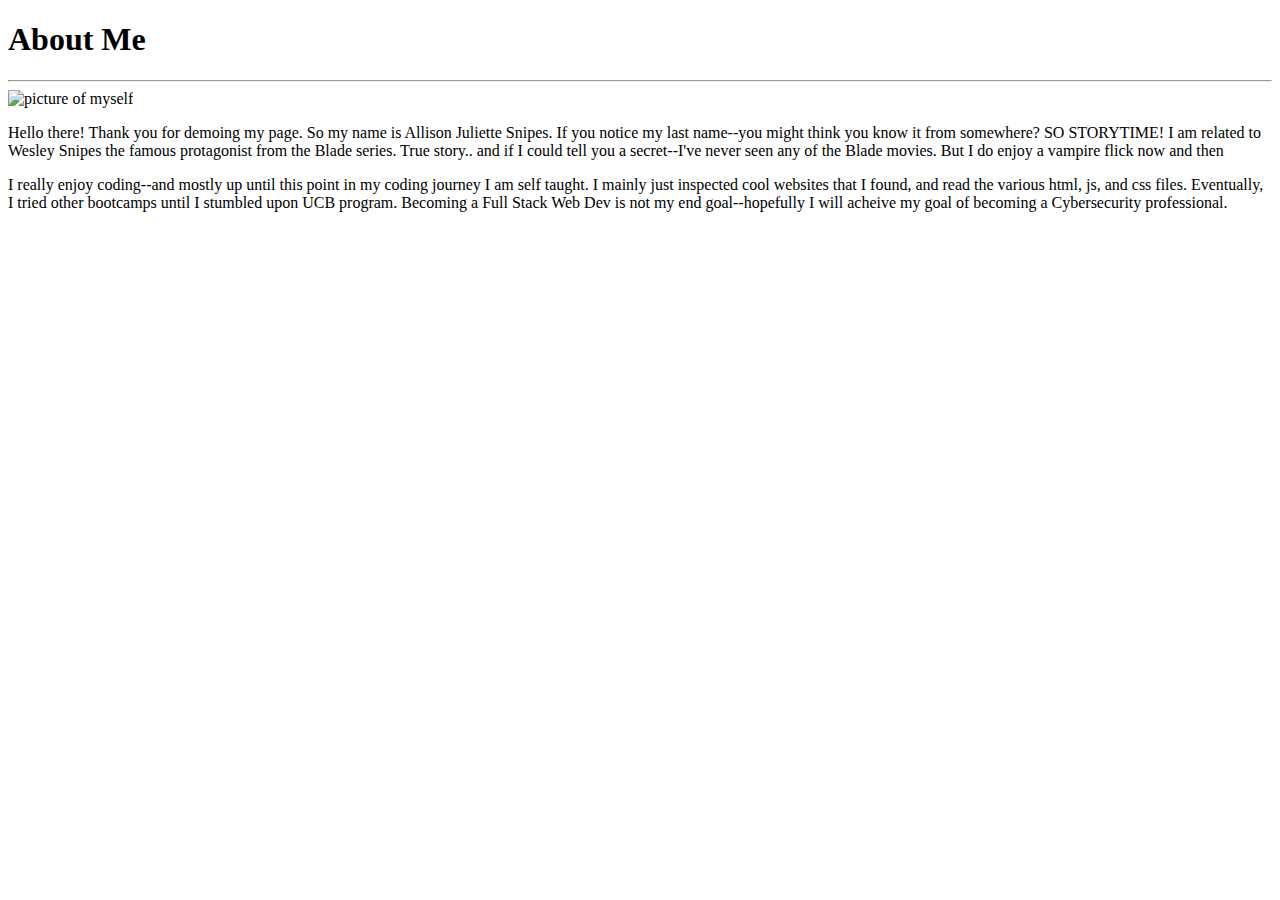
==== index.html @ fb8c4ba8 "trying to change image size" ====
<!DOCTYPE html>

<html>
  <head>
    <html lang="en">
    <meta http-equiv="X-UA-Compatible" content="IE=edge">
    <meta charset="utf-8">
    <meta name="viewport" content="width=device-width, initial-scale=1.0">
    <title>About Allison</title>
    <link href="./assets/style.css" rel="stylesheet" type="text.css" media="screen">
    <link href="../assets/images/">
  </head>

  <body>
    <main role="main">
      <h1>About Me</h1>
      <hr>
      <img id="img1" src="./assets/images/me.jpg" alt="picture of myself">
      <p>
          Hello there! Thank you for demoing my page. So my name is Allison Juliette Snipes. If you notice my last name--you might think you know it from somewhere? SO STORYTIME! I am related to Wesley Snipes the famous protagonist from the Blade series. True story.. and if I could tell you a secret--I've never seen any of the Blade movies. But I do enjoy a vampire flick now and then
        </p>
        
        <p>
          I really enjoy coding--and mostly up until this point in my coding journey I am self taught. I mainly just inspected cool websites that I found, and read the various html, js, and css files. Eventually, I tried other bootcamps until I stumbled upon UCB program. Becoming a Full Stack Web Dev is not my end goal--hopefully I will acheive my goal of becoming a Cybersecurity professional.
        </p>
    </main>

    <section role="about me">

    </section>

  </body>

  <footer>

  </footer>
</html>
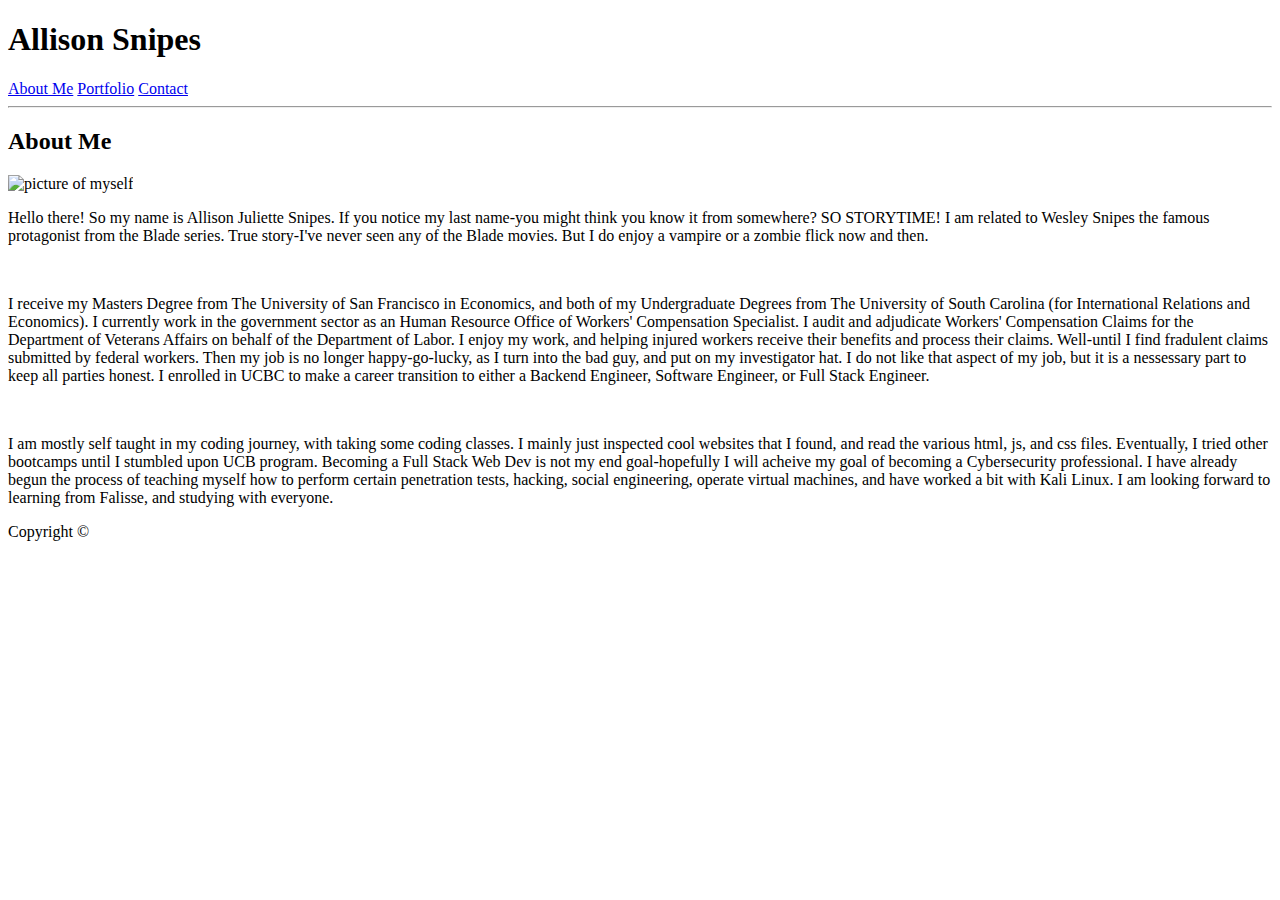
==== commit be643a84: "found the box" ====
--- a/index.html
+++ b/index.html
@@ -1,5 +1,4 @@
 <!DOCTYPE html>
-
 <html>
   <head>
     <html lang="en">
@@ -7,31 +6,43 @@
     <meta charset="utf-8">
     <meta name="viewport" content="width=device-width, initial-scale=1.0">
     <title>About Allison</title>
-    <link href="./assets/style.css" rel="stylesheet" type="text.css" media="screen">
-    <link href="../assets/images/">
+    <link href="assets/css/style.css" rel="stylesheet" type="text.css">
   </head>
 
+  <header role="banner">
+      <div class="nav">
+        <h1>Allison Snipes</h1>
+        <a class="#active" href="../1hw/index.html">About Me</a>
+        <a href="../1hw/portfolio.html">Portfolio</a>
+        <a href="../1hw/contact.html">Contact</a>
+      </div>
+      <hr>
+  </header>
+
   <body>
-    <main role="main">
-      <h1>About Me</h1>
-      <hr>
-      <img id="img1" src="./assets/images/me.jpg" alt="picture of myself">
-      <p>
-          Hello there! Thank you for demoing my page. So my name is Allison Juliette Snipes. If you notice my last name--you might think you know it from somewhere? SO STORYTIME! I am related to Wesley Snipes the famous protagonist from the Blade series. True story.. and if I could tell you a secret--I've never seen any of the Blade movies. But I do enjoy a vampire flick now and then
-        </p>
-        
-        <p>
-          I really enjoy coding--and mostly up until this point in my coding journey I am self taught. I mainly just inspected cool websites that I found, and read the various html, js, and css files. Eventually, I tried other bootcamps until I stumbled upon UCB program. Becoming a Full Stack Web Dev is not my end goal--hopefully I will acheive my goal of becoming a Cybersecurity professional.
-        </p>
+
+    <main role="main" id="mainbackground">
     </main>
 
-    <section role="about me">
-
-    </section>
+    <section role="section" class="boxsections">
+        <h2 class="aboutme"> About Me</h2>
+      <img class="img1" src="assets/images/me.jpg" alt="picture of myself">
+      <p>
+          Hello there! So my name is Allison Juliette Snipes. If you notice my last name-you might think you know it from somewhere? SO STORYTIME! I am related to Wesley Snipes the famous protagonist from the Blade series. True story-I've never seen any of the Blade movies. But I do enjoy a vampire or a zombie flick now and then. 
+        </p>
+        <br>
+        <p>
+          I receive my Masters Degree from The University of San Francisco in Economics, and both of my Undergraduate Degrees from The University of South Carolina (for International Relations and Economics). I currently work in the government sector as an Human Resource Office of Workers' Compensation Specialist. I audit and adjudicate Workers' Compensation Claims for the Department of Veterans Affairs on behalf of the Department of Labor. I enjoy my work, and helping injured workers receive their benefits and process their claims. Well-until I find fradulent claims submitted by federal workers. Then my job is no longer happy-go-lucky, as I turn into the bad guy, and put on my investigator hat. I do not like that aspect of my job, but it is a nessessary part to keep all parties honest. I enrolled in UCBC to make a career transition to either a Backend Engineer, Software Engineer, or Full Stack Engineer.
+        </p>
+        <br>
+        <p>
+          I am mostly self taught in my coding journey, with taking some coding classes. I mainly just inspected cool websites that I found, and read the various html, js, and css files. Eventually, I tried other bootcamps until I stumbled upon UCB program. Becoming a Full Stack Web Dev is not my end goal-hopefully I will acheive my goal of becoming a Cybersecurity professional. I have already begun the process of teaching myself how to perform certain penetration tests, hacking, social engineering, operate virtual machines, and have worked a bit with Kali Linux. I am looking forward to learning from Falisse, and studying with everyone.
+        </p>
+      </section>
 
   </body>
 
   <footer>
-
+    <p class="footertext"> Copyright © </p>
   </footer>
 </html>--- a/assets/css/style.css
+++ b/assets/css/style.css
@@ -0,0 +1,86 @@
+* {
+ box-sizing: border-box;
+ display: block;
+ margin: 0px;
+}
+
+/*styles navigation bar */
+.nav {
+  background-color: white;
+  display: inline-block;
+  width: 100%;
+}
+
+/* styles the nav bar a tag */
+.nav a {
+  float: right;
+  text-align: right;
+  width: 33.33%;
+}
+
+/* styles header inside navbar*/
+h1 {
+  background-color: salmon;
+  font-family: 'Georgia', Times, Times New Roman, serif;
+  float: left;
+  text-align: left;
+  width: 33.33%;
+}
+
+/* styles links inside navbar */
+.active {
+  text-align: right;
+  background-color: salmon;
+}
+
+/* styles body background image*/
+#mainbackground { 
+  
+}
+
+/* styles the body */
+body {
+  background-image: url("../images/gray.png");
+}
+
+/* styles inside of body section class */
+.boxsections {
+  padding: 10px;
+  border: 10px;
+  width: 960px;
+  height: 550px;
+  background-color: white;
+}
+
+/* styles the h2 tag inside of body section class */
+.aboutme {
+  color: salmon;
+}
+
+/*styles image */
+.img1 {
+  display: inline-block;
+  float: left;
+  padding: 20px;
+  width: 350px;
+  height: 400px;
+}
+
+}
+
+/* styles paragraph */
+p {
+  display: inline-block;
+  float: right;
+  font-family: 'Arial', 'Helvetica Neue', Helvetica, sans-serif;
+}
+
+/* styles footer */
+footer {
+  background-image: ;
+}
+
+/* styles footer text */
+.footertext {
+  text-align: center;
+}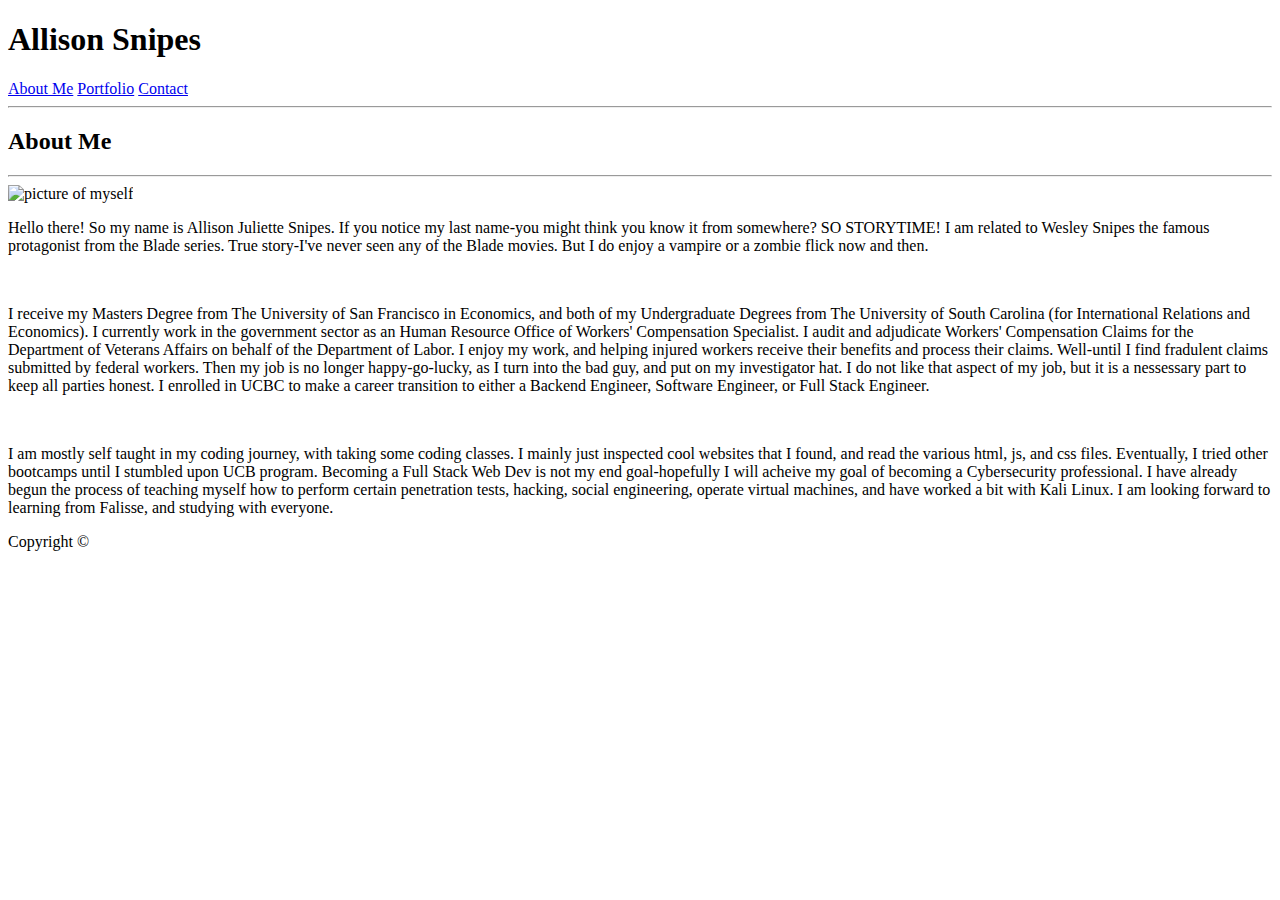
==== commit 9e2e9c45: "reformatting layout" ====
--- a/index.html
+++ b/index.html
@@ -5,28 +5,30 @@
     <meta http-equiv="X-UA-Compatible" content="IE=edge">
     <meta charset="utf-8">
     <meta name="viewport" content="width=device-width, initial-scale=1.0">
-    <title>About Allison</title>
+    <!-- <title>About Allison</title> -->
     <link href="assets/css/style.css" rel="stylesheet" type="text.css">
   </head>
 
-  <header role="banner">
-      <div class="nav">
-        <h1>Allison Snipes</h1>
-        <a class="#active" href="../1hw/index.html">About Me</a>
-        <a href="../1hw/portfolio.html">Portfolio</a>
-        <a href="../1hw/contact.html">Contact</a>
-      </div>
-      <hr>
-  </header>
-
   <body>
+    <header role="banner" class="banner">
+        <div class="nav">
+          <h1>Allison Snipes</h1>
+          <a class="#active" href="../1hw/index.html">About Me</a>
+          <a href="../1hw/portfolio.html">Portfolio</a>
+          <a href="../1hw/contact.html">Contact</a>
+          <hr>
+        </div>
+    </header>
 
     <main role="main" id="mainbackground">
     </main>
 
     <section role="section" class="boxsections">
         <h2 class="aboutme"> About Me</h2>
-      <img class="img1" src="assets/images/me.jpg" alt="picture of myself">
+        <hr>
+      <aside class="imgcontainer">
+        <img class="img1" src="assets/images/me.jpg" alt="picture of myself">
+      </aside>
       <p>
           Hello there! So my name is Allison Juliette Snipes. If you notice my last name-you might think you know it from somewhere? SO STORYTIME! I am related to Wesley Snipes the famous protagonist from the Blade series. True story-I've never seen any of the Blade movies. But I do enjoy a vampire or a zombie flick now and then. 
         </p>
@@ -42,7 +44,7 @@
 
   </body>
 
-  <footer>
+  <footer class="footer">
     <p class="footertext"> Copyright © </p>
   </footer>
 </html>--- a/assets/css/style.css
+++ b/assets/css/style.css
@@ -1,21 +1,40 @@
 * {
- box-sizing: border-box;
- display: block;
- margin: 0px;
+ display: flex;
+}
+
+.banner {
+  float: right;
+  padding: 20px;
+  margin: 0;
+  display: inline;
+  
+  width: 100%;
 }
 
 /*styles navigation bar */
 .nav {
   background-color: white;
-  display: inline-block;
+  display: block;
   width: 100%;
+  height: 100%;
+}
+
+/* styles the nav bar links */
+ul {
+  list-style-type: none;
+  margin: 0;
+  padding: 0;
+  overflow: hidden;
+}
+
+li {
+  float: left;
 }
 
 /* styles the nav bar a tag */
-.nav a {
-  float: right;
-  text-align: right;
-  width: 33.33%;
+li a {
+  display: block;
+  padding: 8px;
 }
 
 /* styles header inside navbar*/
@@ -24,7 +43,8 @@
   font-family: 'Georgia', Times, Times New Roman, serif;
   float: left;
   text-align: left;
-  width: 33.33%;
+  width: 25%;
+  height: 100%;
 }
 
 /* styles links inside navbar */
@@ -40,32 +60,36 @@
 
 /* styles the body */
 body {
+  display: flex;
+  flex-direction: column;
   background-image: url("../images/gray.png");
+  height: 100vh;
 }
 
 /* styles inside of body section class */
 .boxsections {
-  padding: 10px;
-  border: 10px;
+  border: 200px;
+  padding: 30px;
   width: 960px;
   height: 550px;
   background-color: white;
+  margin: 0;
+  display: flex 1 0 auto;
 }
 
 /* styles the h2 tag inside of body section class */
 .aboutme {
   color: salmon;
+  padding: 10px;
 }
 
 /*styles image */
 .img1 {
   display: inline-block;
   float: left;
-  padding: 20px;
+  padding: 10px;
   width: 350px;
   height: 400px;
-}
-
 }
 
 /* styles paragraph */
@@ -76,11 +100,16 @@
 }
 
 /* styles footer */
-footer {
-  background-image: ;
+.footer {
+  flex-shrink: 20px;
+  padding: 20px;
+  position: fixed;
+  background-color: salmon ;
+  width: 100%;
 }
 
 /* styles footer text */
 .footertext {
+  display: block;
   text-align: center;
 }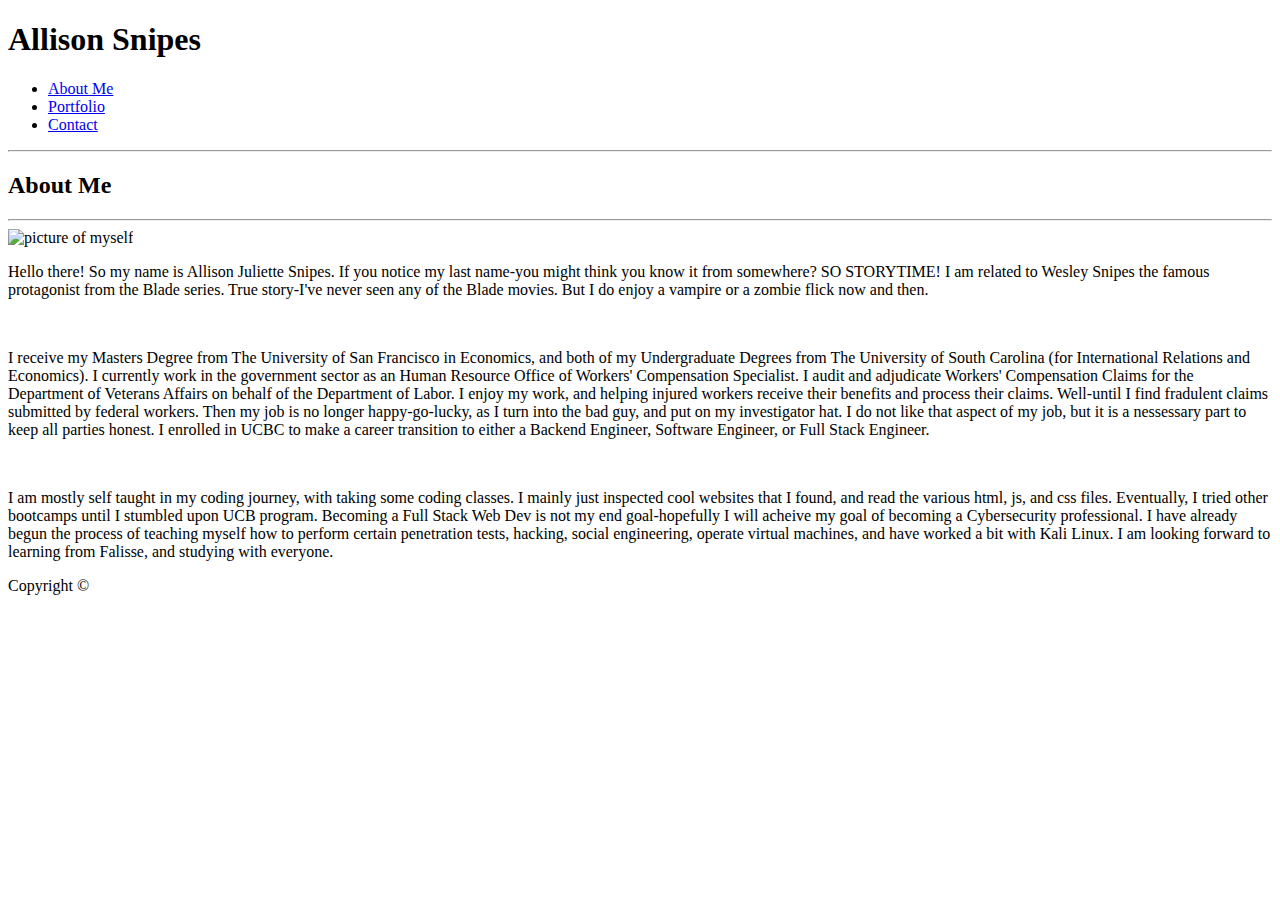
==== commit 9be3d7cc: "flex was messing up the nav" ====
--- a/index.html
+++ b/index.html
@@ -12,12 +12,19 @@
   <body>
     <header role="banner" class="banner">
         <div class="nav">
-          <h1>Allison Snipes</h1>
-          <a class="#active" href="../1hw/index.html">About Me</a>
-          <a href="../1hw/portfolio.html">Portfolio</a>
-          <a href="../1hw/contact.html">Contact</a>
-          <hr>
+          <section class="leftbox" role="section">
+            <h1>Allison Snipes</h1>
+          </section>
+
+          <section class="rightbox" role="section">
+            <ul>
+              <li> <a class="active" href="../1hw/index.html">About Me</a></li>
+              <li> <a href="../1hw/portfolio.html">Portfolio</a></li>
+              <li> <a href="../1hw/contact.html">Contact</a></li>
+            </ul>
+          </section>
         </div>
+        <hr>
     </header>
 
     <main role="main" id="mainbackground">
--- a/assets/css/style.css
+++ b/assets/css/style.css
@@ -1,22 +1,18 @@
-* {
- display: flex;
-}
-
 .banner {
   float: right;
   padding: 20px;
-  margin: 0;
-  display: inline;
-  
+  margin: 0em right;
+  margin-right: 120px;
+  display: inline-block;
   width: 100%;
 }
 
 /*styles navigation bar */
 .nav {
   background-color: white;
-  display: block;
+  display: inline-block;
   width: 100%;
-  height: 100%;
+  float: right;
 }
 
 /* styles the nav bar links */
@@ -25,16 +21,31 @@
   margin: 0;
   padding: 0;
   overflow: hidden;
+  float: right;
 }
 
 li {
-  float: left;
+  float: right;
 }
 
 /* styles the nav bar a tag */
 li a {
   display: block;
   padding: 8px;
+  background-color: white;
+  color: black;
+}
+
+/* changes color of nav bar when hovering*/
+li a:hover {
+  background-color: #666666;
+  color: white;
+}
+
+/* shows current location inside navbar */
+.active {
+  text-align: right;
+  background-color: salmon;
 }
 
 /* styles header inside navbar*/
@@ -43,14 +54,16 @@
   font-family: 'Georgia', Times, Times New Roman, serif;
   float: left;
   text-align: left;
-  width: 25%;
+  width: 100%
   height: 100%;
 }
 
-/* styles links inside navbar */
-.active {
-  text-align: right;
-  background-color: salmon;
+.leftbox {
+
+}
+
+.rightbox{
+
 }
 
 /* styles body background image*/
@@ -106,10 +119,16 @@
   position: fixed;
   background-color: salmon ;
   width: 100%;
+  bottom: 0;
+  left: 0;
+  right: 0;
+  height: 30px;
+
 }
 
 /* styles footer text */
 .footertext {
   display: block;
   text-align: center;
+  margin: auto;
 }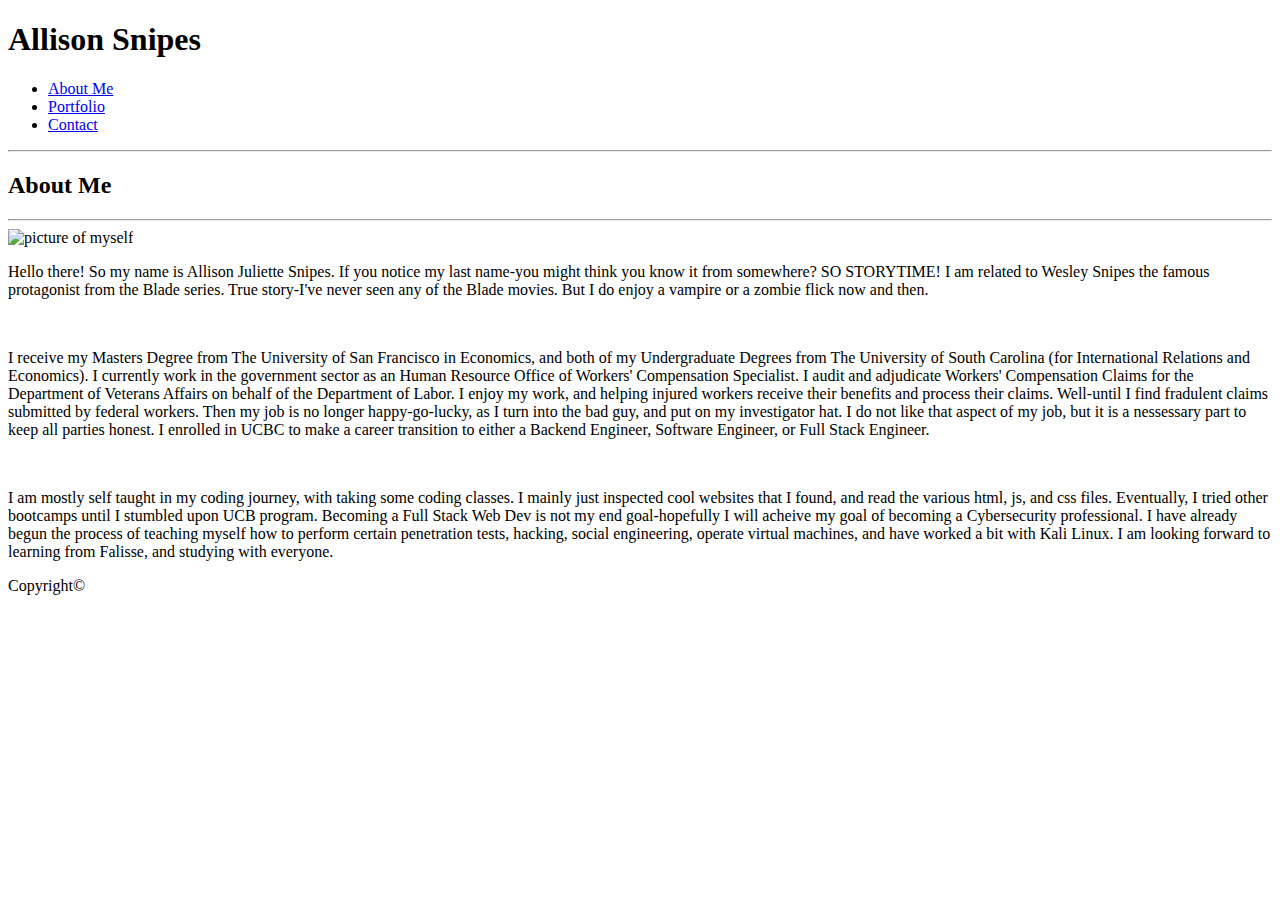
==== commit 49412f63: "fixed footer" ====
--- a/index.html
+++ b/index.html
@@ -5,7 +5,7 @@
     <meta http-equiv="X-UA-Compatible" content="IE=edge">
     <meta charset="utf-8">
     <meta name="viewport" content="width=device-width, initial-scale=1.0">
-    <!-- <title>About Allison</title> -->
+    <title>About Allison</title>
     <link href="assets/css/style.css" rel="stylesheet" type="text.css">
   </head>
 
@@ -48,10 +48,7 @@
           I am mostly self taught in my coding journey, with taking some coding classes. I mainly just inspected cool websites that I found, and read the various html, js, and css files. Eventually, I tried other bootcamps until I stumbled upon UCB program. Becoming a Full Stack Web Dev is not my end goal-hopefully I will acheive my goal of becoming a Cybersecurity professional. I have already begun the process of teaching myself how to perform certain penetration tests, hacking, social engineering, operate virtual machines, and have worked a bit with Kali Linux. I am looking forward to learning from Falisse, and studying with everyone.
         </p>
       </section>
-
   </body>
 
-  <footer class="footer">
-    <p class="footertext"> Copyright © </p>
-  </footer>
+  <footer>Copyright©</footer>
 </html>--- a/assets/css/style.css
+++ b/assets/css/style.css
@@ -1,10 +1,13 @@
 .banner {
   float: right;
   padding: 20px;
-  margin: 0em right;
+  margin: auto;
   margin-right: 120px;
   display: inline-block;
   width: 100%;
+  height: 30px;
+  position: relative;
+  padding: 2px;
 }
 
 /*styles navigation bar */
@@ -15,6 +18,29 @@
   float: right;
 }
 
+/* style section for header and nav bar*/
+.leftbox {
+  width: 50%;
+  display: inline-block;
+  float: left;
+  height: 100%;
+  margin: 0em left;
+  margin-left: 140px;
+  padding: 2px;
+  text-align: left;
+}
+
+.rightbox{
+  width: 50%;
+  display: inline-block;
+  float: right;
+  height: 100%;
+  margin: 0em right;
+  margin-right: 140px;
+  padding: 2px;
+  text-align: right;
+}
+
 /* styles the nav bar links */
 ul {
   list-style-type: none;
@@ -22,6 +48,7 @@
   padding: 0;
   overflow: hidden;
   float: right;
+  height: 100%;
 }
 
 li {
@@ -44,7 +71,6 @@
 
 /* shows current location inside navbar */
 .active {
-  text-align: right;
   background-color: salmon;
 }
 
@@ -54,16 +80,8 @@
   font-family: 'Georgia', Times, Times New Roman, serif;
   float: left;
   text-align: left;
-  width: 100%
-  height: 100%;
-}
-
-.leftbox {
-
-}
-
-.rightbox{
-
+  margin: auto;
+  padding: 0;
 }
 
 /* styles body background image*/
@@ -73,10 +91,7 @@
 
 /* styles the body */
 body {
-  display: flex;
-  flex-direction: column;
   background-image: url("../images/gray.png");
-  height: 100vh;
 }
 
 /* styles inside of body section class */
@@ -86,14 +101,13 @@
   width: 960px;
   height: 550px;
   background-color: white;
-  margin: 0;
+  margin-left: 3em;
   display: flex 1 0 auto;
 }
 
 /* styles the h2 tag inside of body section class */
 .aboutme {
   color: salmon;
-  padding: 10px;
 }
 
 /*styles image */
@@ -113,22 +127,17 @@
 }
 
 /* styles footer */
-.footer {
-  flex-shrink: 20px;
+footer {
   padding: 20px;
   position: fixed;
   background-color: salmon ;
-  width: 100%;
   bottom: 0;
   left: 0;
   right: 0;
   height: 30px;
+  display: block;
+  margin: auto;
+  text-align: center;
+  width: 100%;
 
 }
-
-/* styles footer text */
-.footertext {
-  display: block;
-  text-align: center;
-  margin: auto;
-}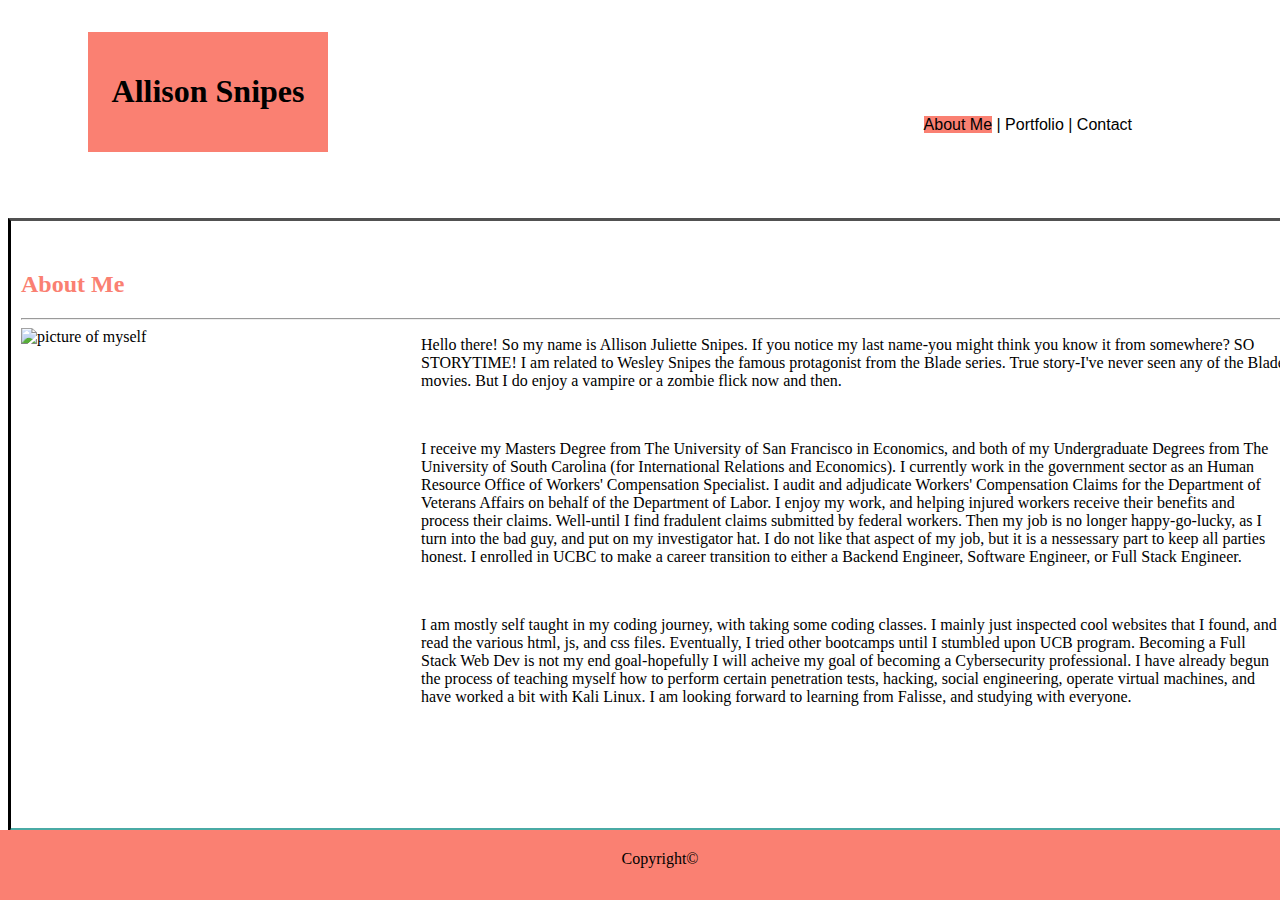
==== commit 93c499b9: "finished" ====
--- a/index.html
+++ b/index.html
@@ -1,4 +1,5 @@
 <!DOCTYPE html>
+
 <html>
   <head>
     <html lang="en">
@@ -6,37 +7,24 @@
     <meta charset="utf-8">
     <meta name="viewport" content="width=device-width, initial-scale=1.0">
     <title>About Allison</title>
-    <link href="assets/css/style.css" rel="stylesheet" type="text.css">
+    <link href="assets/css/style.css" rel="stylesheet" type="text/css">
   </head>
 
   <body>
-    <header role="banner" class="banner">
-        <div class="nav">
-          <section class="leftbox" role="section">
-            <h1>Allison Snipes</h1>
-          </section>
-
-          <section class="rightbox" role="section">
-            <ul>
-              <li> <a class="active" href="../1hw/index.html">About Me</a></li>
-              <li> <a href="../1hw/portfolio.html">Portfolio</a></li>
-              <li> <a href="../1hw/contact.html">Contact</a></li>
-            </ul>
-          </section>
-        </div>
+      <div>
+          <p class="bar"> <a class="active" href="../1hw/index.html">About Me</a> | <a href="../1hw/portfolio.html">Portfolio</a> | <a href="../1hw/contact.html">Contact</a> </p>
+      <div>
+  
+    <header role="banner">
+        <h1>Allison Snipes</h1>
+    </header>
+  
+    <section class="boxsections">
+      <div> 
+        <h2 class="aboutMe"> About Me</h2>
         <hr>
-    </header>
-
-    <main role="main" id="mainbackground">
-    </main>
-
-    <section role="section" class="boxsections">
-        <h2 class="aboutme"> About Me</h2>
-        <hr>
-      <aside class="imgcontainer">
-        <img class="img1" src="assets/images/me.jpg" alt="picture of myself">
-      </aside>
-      <p>
+        <img class="img1" src="assets/images/me.jpg" alt="picture of myself" width="150px">
+        <p>
           Hello there! So my name is Allison Juliette Snipes. If you notice my last name-you might think you know it from somewhere? SO STORYTIME! I am related to Wesley Snipes the famous protagonist from the Blade series. True story-I've never seen any of the Blade movies. But I do enjoy a vampire or a zombie flick now and then. 
         </p>
         <br>
@@ -47,7 +35,8 @@
         <p>
           I am mostly self taught in my coding journey, with taking some coding classes. I mainly just inspected cool websites that I found, and read the various html, js, and css files. Eventually, I tried other bootcamps until I stumbled upon UCB program. Becoming a Full Stack Web Dev is not my end goal-hopefully I will acheive my goal of becoming a Cybersecurity professional. I have already begun the process of teaching myself how to perform certain penetration tests, hacking, social engineering, operate virtual machines, and have worked a bit with Kali Linux. I am looking forward to learning from Falisse, and studying with everyone.
         </p>
-      </section>
+    </div>
+    </section>
   </body>
 
   <footer>Copyright©</footer>
--- a/assets/css/style.css
+++ b/assets/css/style.css
@@ -1,70 +1,52 @@
-.banner {
-  float: right;
-  padding: 20px;
-  margin: auto;
-  margin-right: 120px;
-  display: inline-block;
-  width: 100%;
-  height: 30px;
-  position: relative;
-  padding: 2px;
+body {
+  background-color: white;
 }
 
-/*styles navigation bar */
-.nav {
-  background-color: white;
-  display: inline-block;
-  width: 100%;
-  float: right;
+header {
+  color: black;
+  background-color: salmon;
+  text-align: center;
+  padding: 20px;
+  width: 200px;
+  margin:2em;
+  margin-left: 5em;
+  font-family: 'Georgia', Times, Times, serif;
 }
 
-/* style section for header and nav bar*/
-.leftbox {
-  width: 50%;
-  display: inline-block;
-  float: left;
-  height: 100%;
-  margin: 0em left;
-  margin-left: 140px;
-  padding: 2px;
-  text-align: left;
+
+/* styles paragraph */
+.bar {
+  float: right;
+  margin: 4em;
+  margin-right: 120px;
+  padding: 20px;
+  font-family: 'Arial', 'Helvetica Neue', Helvetica, sans-serif;
 }
 
-.rightbox{
-  width: 50%;
-  display: inline-block;
-  float: right;
-  height: 100%;
-  margin: 0em right;
-  margin-right: 140px;
-  padding: 2px;
-  text-align: right;
+
+
+/* style section for header and nav bar*/
+h1 {
+  /* display: inline;
+  float: left;
+  margin: 0em;
+  margin-left: 93px;
+  margin-top: 1.12em;
+  text-align: left;
+  background-color: salmon;
+  font-family: 'Georgia', Times, Times, serif;
+  padding: 0; */
 }
 
-/* styles the nav bar links */
-ul {
-  list-style-type: none;
-  margin: 0;
-  padding: 0;
-  overflow: hidden;
-  float: right;
-  height: 100%;
+a:link {
+  color: black;
+  text-decoration: none;
+  
 }
 
-li {
-  float: right;
-}
-
-/* styles the nav bar a tag */
-li a {
-  display: block;
-  padding: 8px;
-  background-color: white;
-  color: black;
-}
 
 /* changes color of nav bar when hovering*/
-li a:hover {
+a:hover {
   background-color: #666666;
   color: white;
 }
@@ -74,56 +56,51 @@
   background-color: salmon;
 }
 
-/* styles header inside navbar*/
-h1 {
-  background-color: salmon;
-  font-family: 'Georgia', Times, Times New Roman, serif;
-  float: left;
-  text-align: left;
-  margin: auto;
-  padding: 0;
-}
-
-/* styles body background image*/
-#mainbackground { 
-  
-}
-
 /* styles the body */
 body {
-  background-image: url("../images/gray.png");
+  background-color: white;
 }
 
 /* styles inside of body section class */
 .boxsections {
+  overflow: auto;
+  clear: both;
+  background-image: url("../images/gray.png");
+  width: 100%;
+  padding: 30px 10px 100px 10px;
+  border-bottom: 8px;
+  border-style: solid;
+  border-bottom-color: #4aaaa5;
+  border-top-color: #515151;
+  clear: both;
+  margin-bottom: 0;
+  margin-top: 0;
+}
+
+
+
+
+
+fieldset {
+  background-color: white;
   border: 200px;
   padding: 30px;
   width: 960px;
   height: 550px;
-  background-color: white;
-  margin-left: 3em;
-  display: flex 1 0 auto;
+  margin: 0;
+  margin-left: 6em;
+  margin-top: 2em;
 }
-
 /* styles the h2 tag inside of body section class */
-.aboutme {
+.aboutMe, .contact, .portfolio {
   color: salmon;
 }
 
 /*styles image */
 .img1 {
-  display: inline-block;
   float: left;
-  padding: 10px;
-  width: 350px;
+  width: 400px;
   height: 400px;
-}
-
-/* styles paragraph */
-p {
-  display: inline-block;
-  float: right;
-  font-family: 'Arial', 'Helvetica Neue', Helvetica, sans-serif;
 }
 
 /* styles footer */
@@ -139,5 +116,13 @@
   margin: auto;
   text-align: center;
   width: 100%;
+}
 
-}
+/* styles for button */
+.submitbutton {
+  background-color: salmon;
+  height: 6em;
+  width: 8em;
+  position: absolute;
+  text-align: center;
+}